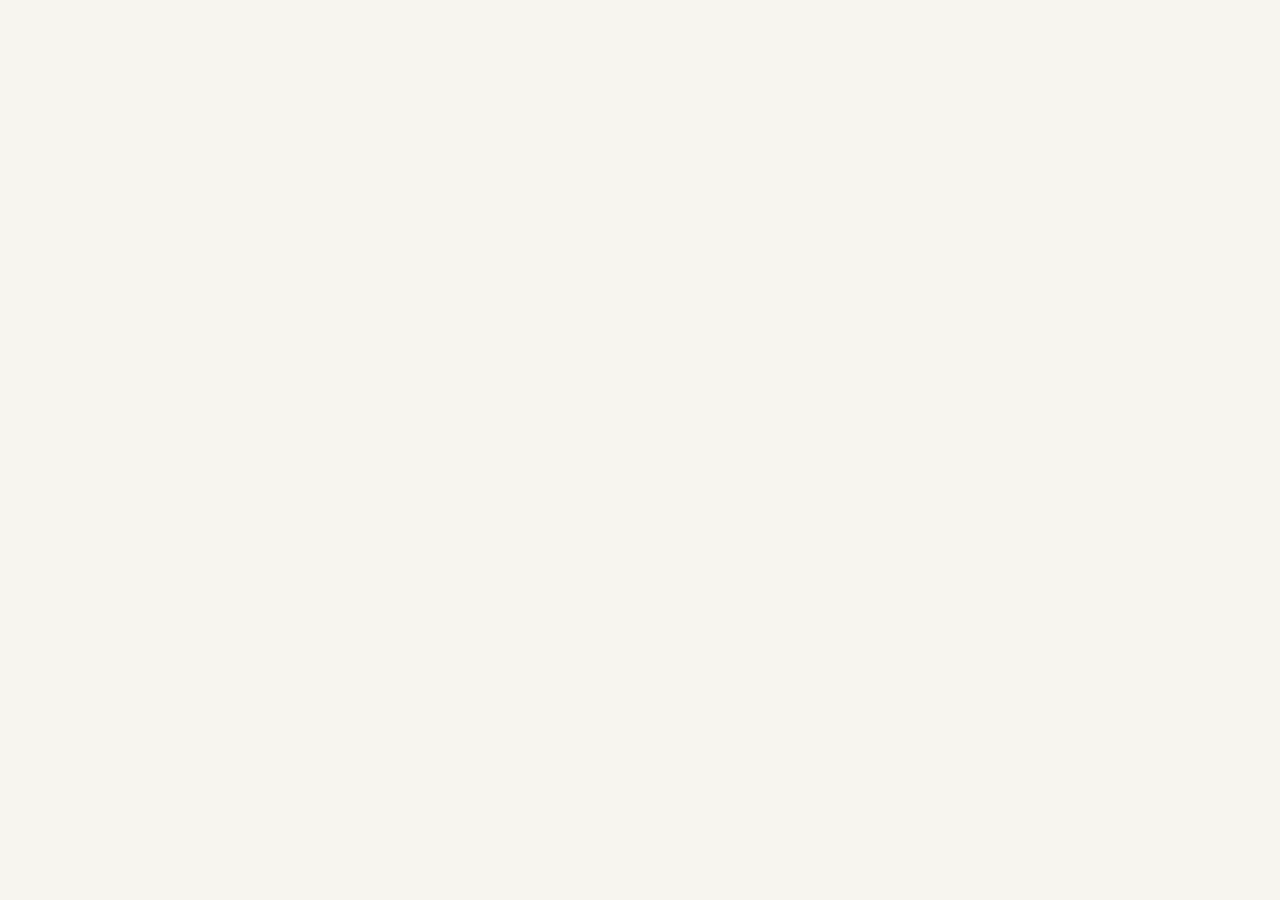
==== sources.html @ c4c93603 "Initial website" ====
<!doctype html>
<html lang="en">
  <head>
    <meta charset="UTF-8" />
    <meta name="viewport" content="width=device-width, initial-scale=1.0" />
    <title>Prompt Sources</title>
    <link rel="stylesheet" href="style.css" />
  </head>
  <body></body>
</html>
---- style.css ----
:root {
  --background: #f7f5ef;
  --foreground: #302f2b;
  --button-hover-bg: #302f2b;
  --button-hover-text: #f7f5ef;
}

[data-theme="dark"] {
  --background: #242321;
  --foreground: #e8e5dc;
  --button-hover-bg: #e8e5dc;
  --button-hover-text: #242321;
}

body {
  margin: 0;
  min-height: 100vh;
  padding: 32px;
  box-sizing: border-box;

  display: flex;
  align-items: center;
  justify-content: center;

  background-color: var(--background);
  color: var(--foreground);

  font-family: Georgia, "Times New Roman", serif;
}

.theme-container {
  position: absolute;
  top: 25px;
  right: 30px;
  text-align: right;

  display: flex;
  flex-direction: column;
  align-items: flex-end;
}

#theme-toggle {
  background: transparent;
  color: inherit;
  border: none;

  font-family: inherit;
  font-size: 12px;

  cursor: pointer;
  opacity: 0.7;
  transition: opacity 0.2s;
}

#theme-toggle:hover {
  opacity: 1;
}

.content {
  width: 100%;
  max-width: 750px;
}

.text-container {
  height: 320px;
  display: flex;
  flex-direction: column;
}

.title {
  font-size: 38px;
  font-weight: 400;
  margin: 0 0 30px 0;
}

.prompt-text {
  font-size: 38px;
  line-height: 1.5;
  margin: 0;
}

.button-container {
  display: flex;
  justify-content: center;
  margin-top: 65px;
}

#new-prompt-button {
  padding: 10px 20px;

  background: transparent;
  color: inherit;

  border: 1px solid var(--foreground);
  border-radius: 0;

  font-family: inherit;
  font-size: 16px;

  cursor: pointer;
  transition:
    background-color 0.2s,
    color 0.2s;
}

#new-prompt-button:hover {
  background-color: var(--button-hover-bg);
  color: var(--button-hover-text);
}

#new-prompt-button:focus-visible {
  outline: 2px solid var(--foreground);
  outline-offset: 4px;
}

.footer {
  position: absolute;
  bottom: 25px;
  right: 30px;
}

.footer-container {
  font-size: 12px;
  line-height: 1.5;
  text-align: right;
}

.footer a {
  text-decoration: none;
  opacity: 0.7;
  color: inherit;

  transition: opacity 0.2s;
}

.footer a:hover {
  opacity: 1;
  text-decoration: underline;
}

.fade-in {
  animation: fadeIn 0.4s ease;
}

@keyframes fadeIn {
  from {
    opacity: 0;
  }

  to {
    opacity: 1;
  }
}

@media (max-width: 600px) {
  .title {
    font-size: 24px;
    margin: 0 0 20px 0;
  }

  .prompt-text {
    font-size: 24px;
  }

  #new-prompt-button {
    padding: 8px 18px;
    font-size: 14px;
  }

  .footer {
    right: 0;
    left: 0;
    bottom: 20px;
  }

  .footer-container {
    text-align: center;
  }

  .footer-container div:not(:last-child)::after {
    content: " •";
  }

  .footer-container div {
    display: inline-block;
  }
}

@media (prefers-reduced-motion: reduce) {
  *,
  *::before,
  *::after {
    animation-duration: 0.01ms !important;
    transition-duration: 0.01ms !important;
  }
}
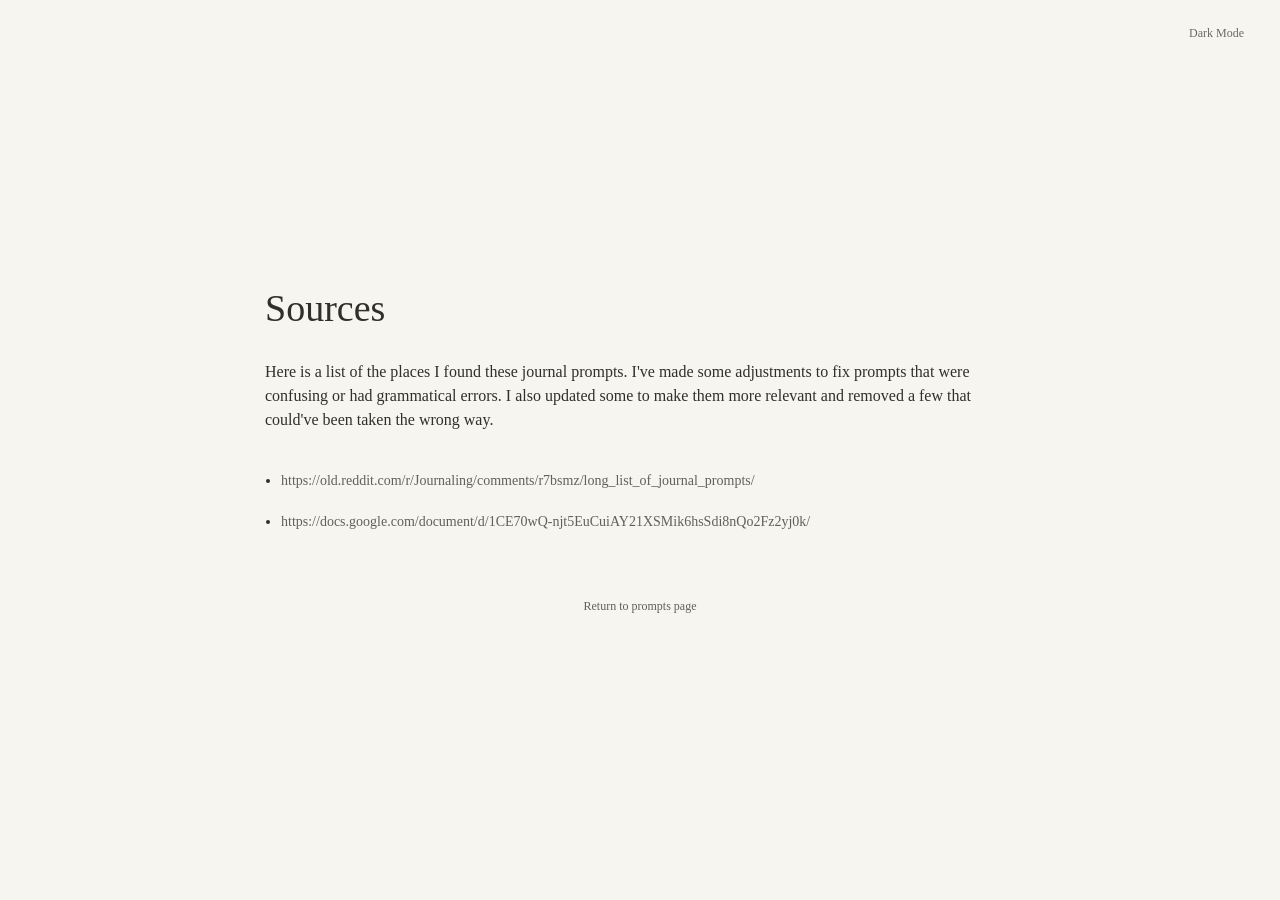
==== commit d4e9e99d: "Sources page" ====
--- a/sources.html
+++ b/sources.html
@@ -3,8 +3,45 @@
   <head>
     <meta charset="UTF-8" />
     <meta name="viewport" content="width=device-width, initial-scale=1.0" />
-    <title>Prompt Sources</title>
+    <title>Sources | What Should I Journal About?</title>
     <link rel="stylesheet" href="style.css" />
+    <script src="theme.js" type="text/javascript" defer></script>
   </head>
-  <body></body>
+  <body>
+    <div class="theme-container">
+      <button id="theme-toggle" aria-label="Switch to dark mode">
+        Dark Mode
+      </button>
+    </div>
+    <main class="content">
+      <h1 class="title">Sources</h1>
+      <p class="sources-blurb">
+        Here is a list of the places I found these journal prompts. I've made
+        some adjustments to fix prompts that were confusing or had grammatical
+        errors. I also updated some to make them more relevant and removed a few
+        that could've been taken the wrong way.
+      </p>
+      <ul class="sources-list">
+        <li>
+          <a
+            href="https://old.reddit.com/r/Journaling/comments/r7bsmz/long_list_of_journal_prompts/"
+            target="_blank"
+            rel="noopener noreferrer"
+            >https://old.reddit.com/r/Journaling/comments/r7bsmz/long_list_of_journal_prompts/</a
+          >
+        </li>
+        <li>
+          <a
+            href="https://docs.google.com/document/d/1CE70wQ-njt5EuCuiAY21XSMik6hsSdi8nQo2Fz2yj0k/"
+            target="_blank"
+            rel="noopener noreferrer"
+            >https://docs.google.com/document/d/1CE70wQ-njt5EuCuiAY21XSMik6hsSdi8nQo2Fz2yj0k/</a
+          >
+        </li>
+      </ul>
+      <div class="button-container">
+        <a href="index.html" class="back-link">Return to prompts page</a>
+      </div>
+    </main>
+  </body>
 </html>
--- a/style.css
+++ b/style.css
@@ -113,6 +113,41 @@
   outline-offset: 4px;
 }
 
+.sources-blurb {
+  font-size: 16px;
+  line-height: 1.5;
+  padding: 0 0 20px 0;
+}
+
+.sources-list {
+  text-align: left;
+  font-size: 14px;
+  padding-left: 1rem;
+}
+
+.sources-list li {
+  margin: 1rem 0 1rem 0;
+  line-height: 1.8;
+}
+
+.sources-list a,
+.back-link {
+  color: inherit;
+  text-decoration: none;
+  opacity: 0.75;
+  transition: opacity 0.2s;
+}
+
+.sources-list a:hover,
+.back-link:hover {
+  opacity: 1;
+  text-decoration: underline;
+}
+
+.back-link {
+  font-size: 12px;
+}
+
 .footer {
   position: absolute;
   bottom: 25px;
@@ -165,6 +200,14 @@
   #new-prompt-button {
     padding: 8px 18px;
     font-size: 14px;
+  }
+
+  .sources-blurb {
+    font-size: 14px;
+  }
+
+  .sources-list {
+    font-size: 12px;
   }
 
   .footer {
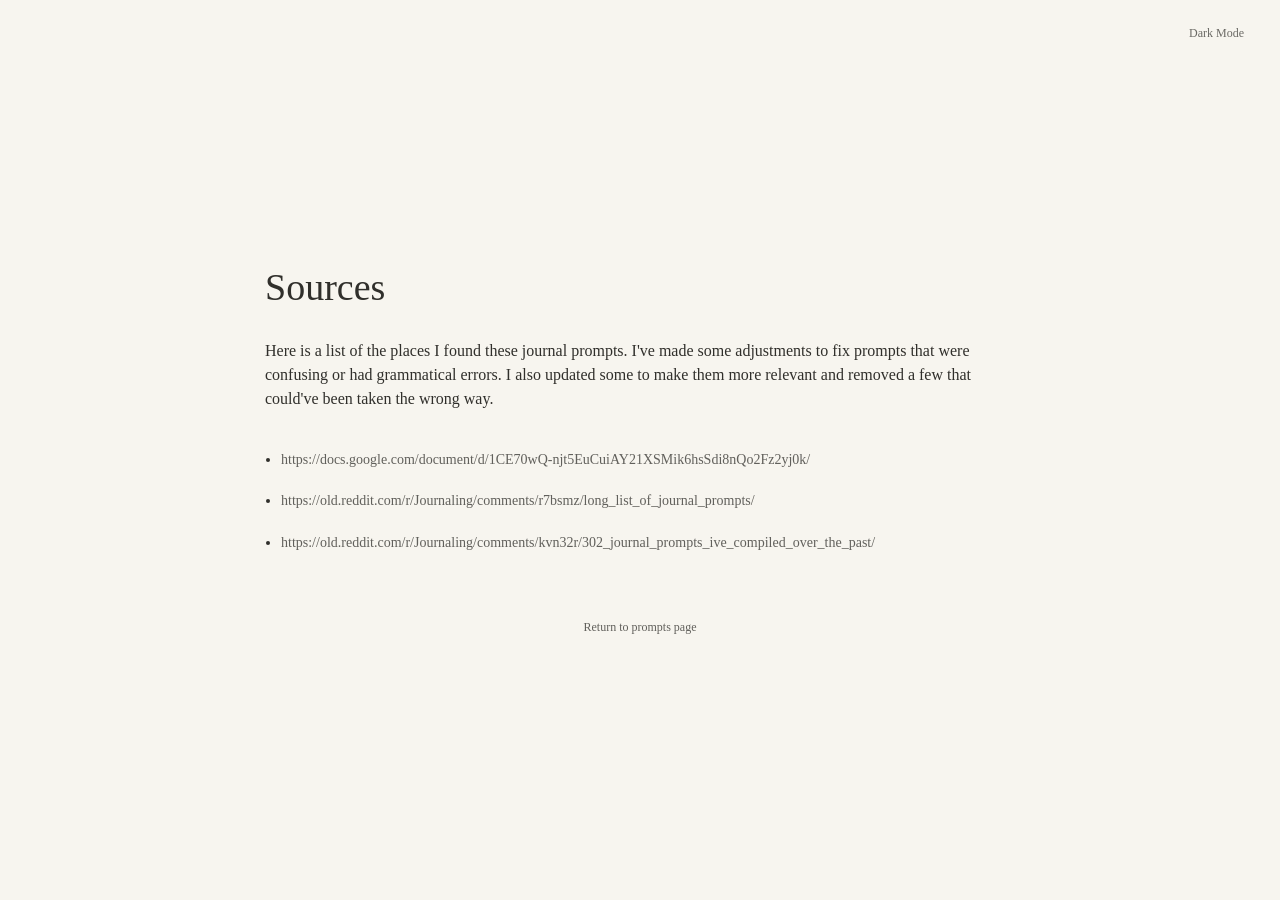
==== commit 97eb8e1a: "More prompts" ====
--- a/sources.html
+++ b/sources.html
@@ -4,6 +4,7 @@
     <meta charset="UTF-8" />
     <meta name="viewport" content="width=device-width, initial-scale=1.0" />
     <title>Sources | What Should I Journal About?</title>
+    <link rel="icon" type="image/svg+xml" href="favicon.svg" />
     <link rel="stylesheet" href="style.css" />
     <script src="theme.js" type="text/javascript" defer></script>
   </head>
@@ -24,6 +25,14 @@
       <ul class="sources-list">
         <li>
           <a
+            href="https://docs.google.com/document/d/1CE70wQ-njt5EuCuiAY21XSMik6hsSdi8nQo2Fz2yj0k/"
+            target="_blank"
+            rel="noopener noreferrer"
+            >https://docs.google.com/document/d/1CE70wQ-njt5EuCuiAY21XSMik6hsSdi8nQo2Fz2yj0k/</a
+          >
+        </li>
+        <li>
+          <a
             href="https://old.reddit.com/r/Journaling/comments/r7bsmz/long_list_of_journal_prompts/"
             target="_blank"
             rel="noopener noreferrer"
@@ -32,10 +41,10 @@
         </li>
         <li>
           <a
-            href="https://docs.google.com/document/d/1CE70wQ-njt5EuCuiAY21XSMik6hsSdi8nQo2Fz2yj0k/"
+            href="https://old.reddit.com/r/Journaling/comments/kvn32r/302_journal_prompts_ive_compiled_over_the_past/"
             target="_blank"
             rel="noopener noreferrer"
-            >https://docs.google.com/document/d/1CE70wQ-njt5EuCuiAY21XSMik6hsSdi8nQo2Fz2yj0k/</a
+            >https://old.reddit.com/r/Journaling/comments/kvn32r/302_journal_prompts_ive_compiled_over_the_past/</a
           >
         </li>
       </ul>
